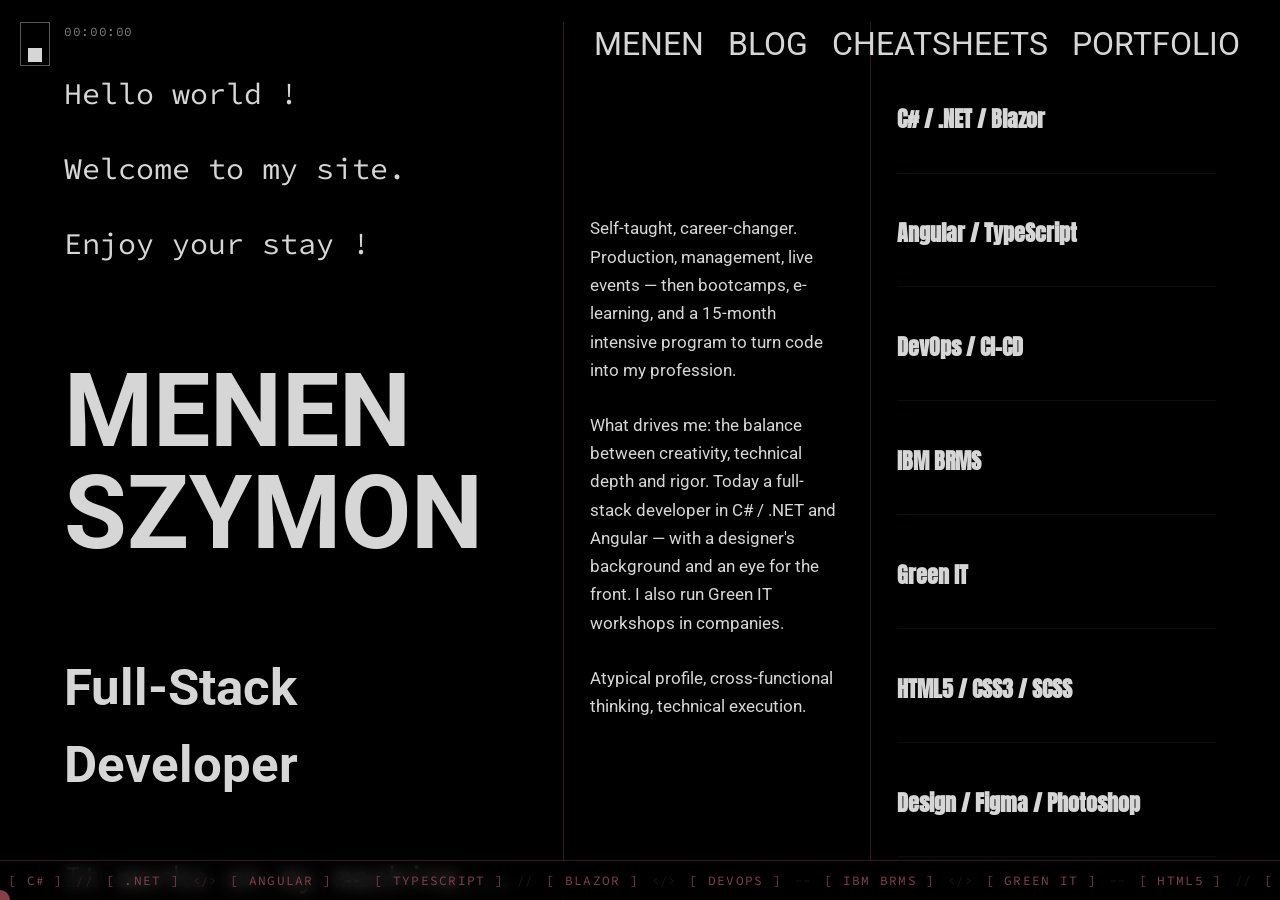
==== index.html @ 8ddd1318 "Suppression OpenShift, blog auto-planifié en JS (sans backend), carte portfolio Frontend + descripti" ====
<!DOCTYPE html>
<html lang="en">

<head>
  <meta charset="UTF-8">
  <meta http-equiv="X-UA-Compatible" content="IE=edge">
  <meta name="viewport" content="width=device-width, initial-scale=1.0">
  <meta name="description" content="Full-stack developer portfolio — MENEN SZYMON">

  <!-- Fonts -->
  <style>
    @import url('https://fonts.googleapis.com/css2?family=Abril+Fatface&family=Anton&family=Antonio&family=Barlow+Semi+Condensed:wght@100&family=Barlow:wght@100&family=Bebas+Neue&family=Fragment+Mono&family=Lobster&family=Orbitron&family=Oswald:wght@200&family=Playfair+Display&family=Roboto+Mono:wght@100&family=Roboto:wght@100;500&family=Silkscreen&family=Sofia+Sans:wght@100&family=Source+Code+Pro&display=swap');
  </style>

  <!-- Styles -->
  <link rel="stylesheet" href="./assets/reset.css">
  <link rel="stylesheet" href="./assets/style_base.css">
  <link rel="stylesheet" href="./assets/responsive_mobile.css">


  <title>MENEN SZYMON | Full-Stack Developer</title>
</head>


<body id="dark" class="no-js">
  <div class="container">

    <!-- HEADER -->
    <header class="content0" role="banner">

      <!-- Dark/Light mode toggle -->
      <div class="header-left">
        <label class="toggle-switch" aria-label="Toggle theme">
          <input type="checkbox" checked onchange="changeTheme();" id="input">
          <span class="toggle-box">
            <span class="toggle-knob"></span>
          </span>
        </label>
      </div>
      <!-- Navigation -->
      <button class="hamburger" aria-label="Menu" aria-expanded="false" onclick="this.classList.toggle('open'); document.getElementById('nav').classList.toggle('nav-open'); this.setAttribute('aria-expanded', this.classList.contains('open'));">
        <span></span><span></span><span></span>
      </button>
      <nav id="nav" role="navigation">
        <ul>
          <li class="nav1"><a href="#article0" onclick="closeNav()">MENEN</a></li>
          <li class="nav3"><a href="#article2" onclick="closeNav()">BLOG</a></li>
          <li class="nav4"><a href="#cheatsheets" onclick="closeNav()">CHEATSHEETS</a></li>
          <li class="nav2"><a href="#article3" onclick="closeNav()">PORTFOLIO</a></li>
        </ul>
      </nav>


    </header>

    <!-- SECTION PRINCIPALE : Intro + Profil + Compétences -->
    <section id="article0">
      <div class="main-layout">

        <!-- Column 1 : Intro -->
        <div class="col-intro">
          <div class="time1"><output>00:00:00</output></div>
          <p class="hello">Hello world !</p>
          <p class="hello0">Welcome to my site.</p>
          <p class="hello3">Enjoy your stay !</p>
          <h1 class="nom">MENEN SZYMON</h1>
          <h3 class="fonction">Full-Stack Developer</h3>
          <p class="hello">It works on my machine...</p>
        </div>

        <!-- Column 2 : Profile -->
        <div class="col-profil">
          <hr class="profil-hr">
          <p>
            Self-taught, career-changer. Production, management, live events — then bootcamps, e-learning, and a 15-month intensive program to turn code into my profession.
          </p>
          <p>
            What drives me: the balance between creativity, technical depth and rigor. Today a full-stack developer in C# / .NET and Angular — with a designer's background and an eye for the front. I also run Green IT workshops in companies.
          </p>
          <p>
            Atypical profile, cross-functional thinking, technical execution.
          </p>
        </div>

        <!-- Column 3 : Skills -->
        <div class="col-skills" id="parcours">
          <hr class="profil-hr">
          <ul class="parcours">
            <li class="csharp">
              <h4>C# / .NET / Blazor</h4>
              <p>Full-stack dev at work: APIs, web applications, Blazor interfaces.</p>
            </li>
            <li class="angular">
              <h4>Angular / TypeScript</h4>
              <p>Modern, reactive frontends — components, state, clean structure.</p>
            </li>
            <li class="devops">
              <h4>DevOps / CI-CD</h4>
              <p>6-month mission on manual testing, CI/CD pipelines and containerization. Hands-on, technical, fun.</p>
            </li>
            <li class="ibm-brms">
              <h4>IBM BRMS</h4>
              <p>Business rules automation in complex enterprise environments.</p>
            </li>
            <li class="greenit">
              <h4>Green IT</h4>
              <p>Running digital-sobriety workshops in companies.</p>
            </li>
            <li class="html">
              <h4>HTML5 / CSS3 / SCSS</h4>
              <p>Web integration, responsive design, pixel-perfect attention.</p>
            </li>
            <li class="design">
              <h4>Design / Figma / Photoshop</h4>
              <p>Graphic design background: UI/UX mockups, retouching, visual identity.</p>
            </li>
          </ul>
        </div>

      </div>
    </section>

    <!-- SECTION BLOG : 10/2 things about... (contenu chargé par blog.js) -->
    <section id="article2" class="blog-section">
      <div class="blog-layout">

        <!-- Colonne calendrier (structure statique, mois remplis par blog.js) -->
        <aside class="blog-calendar" aria-label="Calendrier des articles">
          <h2 class="blog-title">
            <span class="blog-title__line">10/2 THINGS</span>
            <span class="blog-title__line blog-title__line--accent">ABOUT…</span>
          </h2>
          <p class="blog-subtitle">// one post per month</p>
          <p class="blog-disclaimer">// not a course. just what I see from here.</p>

          <div class="blog-year-nav" id="blog-year-nav"></div>
          <ul class="blog-months" id="blog-months" role="list"></ul>

          <p class="blog-legend">
            <span class="blog-legend__dot blog-legend__dot--current"></span> current month
            <br>
            <span class="blog-legend__dot blog-legend__dot--published"></span> published post
          </p>

          <ul class="blog-postslist" id="blog-postslist" role="list"></ul>
        </aside>

        <!-- Colonne articles (remplie par blog.js, inclut le hint "next post" en bas) -->
        <div class="blog-articles" id="blog-articles"></div>

      </div>
    </section>

    <!-- SECTION PORTFOLIO -->
    <section id="article3">
      <div class="portfolio-layout">

        <!-- Design System -->
        <div class="portfolio-card" data-status="construction">
          <div class="portfolio-icon icon-design-system">
            <svg viewBox="0 0 40 40" fill="none" stroke="currentColor" stroke-width="1.5">
              <rect x="4" y="4" width="14" height="14" rx="2"/>
              <rect x="22" y="4" width="14" height="8" rx="2"/>
              <rect x="22" y="16" width="14" height="2" rx="1"/>
              <circle cx="11" cy="30" r="7"/>
              <rect x="22" y="22" width="14" height="14" rx="7"/>
            </svg>
          </div>
          <h4 class="portfolio-title">Design System</h4>
          <p class="portfolio-desc">Buttons, components, SVG, tokens — a reusable UI library.</p>
          <span class="portfolio-wip">// in progress</span>
        </div>

        <!-- Frontend -->
        <div class="portfolio-card" data-status="active">
          <div class="portfolio-icon icon-frontend">
            <svg viewBox="0 0 40 40" fill="none" stroke="currentColor" stroke-width="1.5">
              <rect x="2" y="6" width="36" height="24" rx="2"/>
              <line x1="2" y1="12" x2="38" y2="12"/>
              <circle cx="6" cy="9" r="1.5"/>
              <circle cx="11" cy="9" r="1.5"/>
              <circle cx="16" cy="9" r="1.5"/>
              <polyline points="12,20 8,24 12,28"/>
              <polyline points="28,20 32,24 28,28"/>
              <line x1="18" y1="18" x2="22" y2="30"/>
              <line x1="10" y1="34" x2="30" y2="34"/>
            </svg>
          </div>
          <h4 class="portfolio-title">Frontend</h4>
          <p class="portfolio-desc">Landing pages, integrations, and a date-scheduled blog — HTML, CSS, vanilla JS.</p>
          <div class="portfolio-projects">
            <a href="#article2" class="portfolio-link">
              <span class="portfolio-link-name">10/2 things — scheduled blog</span>
              <span class="portfolio-link-tech">vanilla JS // live demo</span>
            </a>
            <p class="portfolio-note">// triggered by today's date on each load: past posts are unlocked, upcoming ones stay locked until their day — pure vanilla JS, no backend.</p>
          </div>
        </div>

        <!-- Projets Full-Stack -->
        <div class="portfolio-card" data-status="construction">
          <div class="portfolio-icon icon-fullstack">
            <svg viewBox="0 0 40 40" fill="none" stroke="currentColor" stroke-width="1.5">
              <rect x="8" y="2" width="24" height="16" rx="2"/>
              <line x1="14" y1="7" x2="26" y2="7"/>
              <line x1="14" y1="11" x2="22" y2="11"/>
              <line x1="14" y1="15" x2="18" y2="15"/>
              <path d="M20 18 L20 24"/>
              <ellipse cx="20" cy="30" rx="14" ry="6"/>
              <ellipse cx="20" cy="30" rx="14" ry="6" stroke-dasharray="3 3"/>
              <path d="M6 30 L6 34 C6 37 12 40 20 40 C28 40 34 37 34 34 L34 30"/>
            </svg>
          </div>
          <h4 class="portfolio-title">Full-Stack</h4>
          <p class="portfolio-desc">C# / .NET and Angular apps — APIs, databases, deployment.</p>
          <span class="portfolio-wip">// in progress</span>
        </div>

      </div>
    </section>

    <!-- SECTION 4 : CV et Contact -->
    <section id="article4">

      <!-- FOOTER -->
      <footer>
        <div class="marquee" aria-label="Bandeau d'informations">
          <div class="marquee__track" id="marqueeTrack" role="list">
            <span class="marquee__item" role="listitem">[ C# ]</span>
            <span class="marquee__item marquee__sep" aria-hidden="true">//</span>
            <span class="marquee__item" role="listitem">[ .NET ]</span>
            <span class="marquee__item marquee__sep" aria-hidden="true">&lt;/&gt;</span>
            <span class="marquee__item" role="listitem">[ ANGULAR ]</span>
            <span class="marquee__item marquee__sep" aria-hidden="true">--</span>
            <span class="marquee__item" role="listitem">[ TYPESCRIPT ]</span>
            <span class="marquee__item marquee__sep" aria-hidden="true">//</span>
            <span class="marquee__item" role="listitem">[ BLAZOR ]</span>
            <span class="marquee__item marquee__sep" aria-hidden="true">&lt;/&gt;</span>
            <span class="marquee__item" role="listitem">[ DEVOPS ]</span>
            <span class="marquee__item marquee__sep" aria-hidden="true">--</span>
            <span class="marquee__item" role="listitem">[ IBM BRMS ]</span>
            <span class="marquee__item marquee__sep" aria-hidden="true">&lt;/&gt;</span>
            <span class="marquee__item" role="listitem">[ GREEN IT ]</span>
            <span class="marquee__item marquee__sep" aria-hidden="true">--</span>
            <span class="marquee__item" role="listitem">[ HTML5 ]</span>
            <span class="marquee__item marquee__sep" aria-hidden="true">//</span>
            <span class="marquee__item" role="listitem">[ CSS3 ]</span>
            <span class="marquee__item marquee__sep" aria-hidden="true">&lt;/&gt;</span>
            <span class="marquee__item" role="listitem">[ FIGMA ]</span>
            <span class="marquee__item marquee__sep" aria-hidden="true">--</span>
            <span class="marquee__item" role="listitem">[ PHOTOSHOP ]</span>
            <span class="marquee__item marquee__sep" aria-hidden="true">//</span>
          </div>
        </div>
      </footer>
    </section>
  </div>

  <!-- Scripts -->
  <script src="https://moment.github.io/luxon/global/luxon.min.js"></script>
  <script src="./time.js"></script>
  <script src="./toogle.js"></script>
  <script src="./blog/posts.js"></script>
  <script src="./blog/blog.js"></script>


  <script>
    // Duplication du contenu pour la boucle continue du bandeau
    (function () {
      const track = document.getElementById('marqueeTrack');
      if (!track) return;

      if (track.dataset.duplicated !== 'true') {
        const items = Array.from(track.children).map(node => node.cloneNode(true));
        items.forEach(i => i.setAttribute('aria-hidden', 'true'));
        items.forEach(i => track.appendChild(i));
        track.dataset.duplicated = 'true';
      }
    })();
    document.querySelectorAll('.col-skills li').forEach(el => {
      el.addEventListener('click', () => el.classList.toggle('open'));
    });
  </script> 
  <script>
    document.body.classList.remove('no-js');
    function closeNav() {
      document.getElementById('nav').classList.remove('nav-open');
      document.querySelector('.hamburger').classList.remove('open');
    }

    // Custom cursor
    (function() {
      const cursor = document.createElement('div');
      cursor.classList.add('custom-cursor');
      document.body.appendChild(cursor);

      document.addEventListener('mousemove', function(e) {
        cursor.style.left = e.clientX + 'px';
        cursor.style.top = e.clientY + 'px';
      });

      document.querySelectorAll('a, button, label, .switch, .profil_link a').forEach(function(el) {
        el.addEventListener('mouseenter', function() { cursor.classList.add('hover'); });
        el.addEventListener('mouseleave', function() { cursor.classList.remove('hover'); });
      });
    })();
  </script>
</body>

</html>
---- assets/style_base.css ----
@charset "UTF-8";
@import url("https://fonts.googleapis.com/css2?family=Anton&family=Archivo+Narrow&family=Damion&family=Fjalla+One&family=Life+Savers&family=Montserrat:wght@200;400&family=Nanum+Gothic+Coding&family=Open+Sans:wght@300&family=Playfair+Display&family=Righteous&family=Roboto+Condensed:wght@300&family=Roboto:wght@500&family=Satisfy&family=Silkscreen&display=swap");
@import url("https://fonts.googleapis.com/css?family=Inconsolata|Merriweather");

/* ===== BASE ===== */
html {
  scroll-behavior: smooth;
}

body {
  font-family: "Roboto", sans-serif;
  margin: 0;
  background-color: #D6D6D6;
  overflow-x: hidden;
  cursor: none;
}

/* Custom cursor */
.custom-cursor {
  position: fixed;
  width: 20px;
  height: 20px;
  background-color: #873F49;
  border-radius: 50%;
  pointer-events: none;
  z-index: 9999;
  transform: translate(-50%, -50%);
  transition: transform 0.15s ease, width 0.2s ease, height 0.2s ease;
  mix-blend-mode: difference;
}

.custom-cursor.hover {
  width: 40px;
  height: 40px;
}

/* ===== TOGGLE SWITCH ===== */
.toggle-switch {
  cursor: none;
  display: block;
}

.toggle-switch input {
  display: none;
}

.toggle-box {
  display: flex;
  flex-direction: column;
  align-items: center;
  justify-content: flex-start;
  width: 22px;
  height: 36px;
  border: 1px solid rgba(135, 63, 73, 0.6);
  padding: 3px;
  transition: all 0.3s ease;
  cursor: none;
}

.toggle-knob {
  display: block;
  width: 14px;
  height: 14px;
  background: #873F49;
  transition: transform 0.3s ease;
  transform: translateY(0);
}

/* Dark mode = checked = knob en bas */
.toggle-switch input:checked ~ .toggle-box {
  justify-content: flex-end;
}

/* ===== TIME IN INTRO ===== */
.time1 {
  font-family: "Source Code Pro", monospace;
  font-size: 0.8rem;
  letter-spacing: 0.05em;
  opacity: 0.6;
  margin-bottom: 0.5em;
}

/* ===== ANIMATIONS ===== */
@keyframes apparition {
  100% {
    opacity: 1;
    transform: none;
  }
}

.nom {
  opacity: 0;
  transform: translateY(-30px);
  animation: apparition 0.8s 0.2s ease-out forwards;
}

.fonction {
  opacity: 0;
  transform: translateY(-30px);
  animation: apparition 1s 0.5s ease-out forwards;
}

.nav1 {
  opacity: 0;
  transform: translateY(-30px);
  animation: apparition 0.9s 0.3s ease-out forwards;
}

.nav2 {
  opacity: 0;
  transform: translateY(-30px);
  animation: apparition 1s 0.4s ease-out forwards;
}

.nav3 {
  opacity: 0;
  transform: translateY(-30px);
  animation: apparition 1.1s 0.5s ease-out forwards;
}

.inactive {
  display: none;
}

.active {
  display: block;
}

/* ===== HEADER ===== */
.content0 {
  z-index: 1100;
  position: fixed;
  top: 0;
  left: 0;
  width: 100%;
  display: flex;
  align-items: center;
  justify-content: space-between;
  padding: 10px 20px;
  box-sizing: border-box;
  font-family: "Roboto", sans-serif;
}

.header-left {
  display: flex;
  align-items: center;
}

/* ===== HAMBURGER ===== */
.hamburger {
  display: none;
  flex-direction: column;
  justify-content: center;
  gap: 5px;
  background: none;
  border: none;
  cursor: pointer;
  padding: 8px;
  z-index: 1100;
}

.hamburger span {
  display: block;
  width: 28px;
  height: 3px;
  background: currentColor;
  border-radius: 2px;
  transition: transform 0.3s, opacity 0.3s;
}

.hamburger.open span:nth-child(1) {
  transform: translateY(8px) rotate(45deg);
}
.hamburger.open span:nth-child(2) {
  opacity: 0;
}
.hamburger.open span:nth-child(3) {
  transform: translateY(-8px) rotate(-45deg);
}

/* ===== CONTAINER (scroll snap) ===== */
.container {
  display: grid;
  grid-template-columns: 1fr;
  height: 100vh;
  overflow-y: auto;
  scroll-snap-type: y mandatory;
  scroll-behavior: smooth;
  scrollbar-width: none; /* Firefox */
}

.container::-webkit-scrollbar {
  display: none; /* Chrome, Safari */
}

.container > section {
  scroll-snap-align: start;
  height: 100vh;
  box-sizing: border-box;
  overflow: hidden;
  display: flex;
  align-items: center;
  justify-content: center;
  padding: 80px 5% 50px; /* top: header, bottom: footer */
}

.container > * {
  line-height: 1.5;
  padding: 20px;
}

.container .titre {
  padding-left: 10%;
}

.container header output {
  font-size: large;
}

.container header nav ul {
  list-style: none;
  margin: 0;
  padding: 0;
}

.container header nav ul li a {
  color: black;
  text-decoration: none;
  font-size: xx-large;
}

.container header nav ul li a:hover {
  color: #873F49;
}

nav ul li {
  display: inline-block;
  padding: 0 20px 0 0;
}

/* ===== TYPEWRITER ===== */
.hello, .hello0, .hello1, .hello2, .hello3, .hellobis {
  white-space: nowrap;
  overflow: hidden;
  font-family: "Source Code Pro", monospace;
  color: black;
}

@keyframes animated-text {
  from { width: 0; }
  to { width: 100%; }
}

.hello {
  animation: animated-text 2s steps(20, end) 1s 1 normal both, type 600ms steps(30, end) 8;
}
.hello0 {
  animation: animated-text 2s steps(20, end) 3s 1 normal both, type 600ms steps(30, end) 8;
}
.hello1 {
  animation: animated-text 2s steps(20, end) 5s 1 normal both, taper 600ms steps(20, end) 8;
}
.hello2 {
  animation: animated-text 2s steps(20, end) 7s 1 normal both, taper 600ms steps(20, end) 8;
}
.hello3 {
  animation: animated-text 2s steps(20, end) 9s 1 normal both, taper 600ms steps(20, end) 8;
}
.hellobis {
  animation: animated-text 2s steps(20, end) 9s 1 normal both, taper 600ms steps(20, end) 8;
  margin-left: 20%;
}

/* ===== MAIN LAYOUT ===== */
.main-layout {
  display: flex;
  flex-direction: column;
  width: 100%;
}

.col-profil, .col-skills {
  color: inherit;
  font-size: clamp(13px, 1.3vw, 17px);
  line-height: 1.7;
}

.col-profil p, .col-skills p {
  margin-bottom: 0.6em;
}

.profil-hr {
  border: none;
  border-top: 2px solid #873F49;
  margin: 0 0 1.2em 0;
  width: 60px;
}

.col-skills ul {
  list-style: none;
  padding: 0;
}

.col-skills li {
  margin-bottom: 0.4em;
}

.col-skills h4 {
  font-family: "Anton", sans-serif;
  font-size: 1.3em;
}

.col-skills li p {
  display: none;
  color: #873F49;
  font-size: 0.85em;
}

/* ===== SECTION 0 : Intro ===== */
#article0 .hello, #article0 .hello0, #article0 .hello1, #article0 .hello2, #article0 .hello3 {
  font-size: clamp(14px, 3vw, 30px);
}

.nom {
  padding-top: 2%;
  font-size: clamp(48px, 8vw, 120px);
  color: black;
  line-height: 1;
}

.fonction {
  font-size: clamp(20px, 4vw, 60px);
  color: black;
}


/* ===== FOOTER ===== */
footer {
  position: fixed;
  bottom: 0;
  left: 0;
  width: 100%;
  z-index: 1000;
  background: rgba(214, 214, 214, 0.6);
  border-top: 1px solid rgba(135, 63, 73, 0.4);
  padding: 10px 0;
  box-sizing: border-box;
  backdrop-filter: blur(8px);
  -webkit-backdrop-filter: blur(8px);
}

:root {
  --marquee-duration: 30s;
}

.marquee {
  overflow: hidden;
  width: 100%;
}

.marquee__track {
  display: flex;
  gap: 0;
  align-items: center;
  white-space: nowrap;
  will-change: transform;
  animation: marquee var(--marquee-duration) linear infinite;
  font-family: "Source Code Pro", "Fragment Mono", monospace;
}

.marquee__item {
  flex: 0 0 auto;
  padding: 0 0.5rem;
  font-size: 0.8rem;
  color: #873F49;
  letter-spacing: 0.1em;
  text-transform: uppercase;
}

.marquee__sep {
  color: rgba(135, 63, 73, 0.3);
  font-size: 0.75rem;
  padding: 0 0.3rem;
}

@keyframes marquee {
  from { transform: translateX(0); }
  to { transform: translateX(-50%); }
}

.marquee__track:hover,
.marquee__track:focus-within {
  animation-play-state: paused;
}

@media (prefers-reduced-motion: reduce) {
  .marquee__track {
    animation: none;
  }
}

/* #article4 ne snap pas — le footer est fixe en bas */
#article4 {
  scroll-snap-align: none;
  min-height: 0;
  height: 0;
  padding: 0;
  overflow: hidden;
}

/* ===== DARK MODE ===== */
a, button, label, input {
  cursor: none;
}

body#dark {
  background-color: black;
  transition: 0.4s;
}
body#dark .slider__dot {
  background-color: white;
}
body#dark .about2, body#dark .about3 {
  border-left: #873F49 solid 3px;
}
body#dark .toggle-box {
  border-color: rgba(214, 214, 214, 0.4);
}

body#dark .toggle-knob {
  background: #D6D6D6;
}
body#dark #parcours li, body#dark #parcours h4, body#dark .titre_parcours {
  color: #D6D6D6;
}
body#dark .cards1 {
  box-shadow: 0 2px 10px rgba(255, 255, 255, 0.904), 3px 5px 20px rgba(0, 0, 0, 0.2);
  background-color: #F5F5E9;
}
body#dark .html:hover p,
body#dark .css:hover p,
body#dark .illustrator:hover p,
body#dark .javascript:hover p,
body#dark .photoshop:hover p,
body#dark .indesign:hover p,
body#dark .cms:hover p,
body#dark .php:hover p,
body#dark .csharp:hover p,
body#dark .python:hover p {
  color: #873F49;
}
body#dark #article0 .hello, body#dark #article0 .hello0, body#dark #article0 .hello1,
body#dark #article0 .hello2, body#dark #article0 .hello3, body#dark #article0 .nom,
body#dark #article0 .fonction,
body#dark .col-profil,
body#dark .col-profil p,
body#dark .col-skills,
body#dark .col-skills h4,
body#dark .time1,
body#dark .time1 output {
  color: #D6D6D6;
}
body#dark .content0, body#dark a {
  color: #D6D6D6;
}
body#dark .hamburger span {
  background: #D6D6D6;
}
body#dark nav a {
  color: #D6D6D6;
}
body#dark nav li a:hover {
  color: #873F49;
}
body#dark footer {
  background: rgba(0, 0, 0, 0.6);
  border-top: 1px solid rgba(135, 63, 73, 0.4);
}

/* ===== PORTFOLIO ===== */
.portfolio-layout {
  display: grid;
  grid-template-columns: repeat(3, 1fr);
  gap: 0;
  width: 100%;
  height: 100%;
}

.portfolio-card {
  border: 1px solid rgba(135, 63, 73, 0.25);
  padding: 2rem;
  display: flex;
  flex-direction: column;
  align-items: center;
  justify-content: center;
  text-align: center;
  position: relative;
  overflow: hidden;
  transition: border-color 0.3s ease;
}

.portfolio-card:hover {
  border-color: #873F49;
}

/* Icon */
.portfolio-icon {
  width: 60px;
  height: 60px;
  margin-bottom: 1.5rem;
  color: #873F49;
}

.portfolio-icon svg {
  width: 100%;
  height: 100%;
}

/* Animated icons */
.icon-design-system svg {
  animation: pulse-rotate 4s ease-in-out infinite;
}

.icon-frontend svg {
  animation: float 3s ease-in-out infinite;
}

.icon-fullstack svg {
  animation: pulse-scale 3.5s ease-in-out infinite;
}

@keyframes pulse-rotate {
  0%, 100% { transform: rotate(0deg) scale(1); }
  50% { transform: rotate(3deg) scale(1.05); }
}

@keyframes float {
  0%, 100% { transform: translateY(0); }
  50% { transform: translateY(-6px); }
}

@keyframes pulse-scale {
  0%, 100% { transform: scale(1); opacity: 1; }
  50% { transform: scale(1.08); opacity: 0.9; }
}

/* Title */
.portfolio-title {
  font-family: "Anton", sans-serif;
  font-size: 1.4em;
  letter-spacing: 0.05em;
  margin-bottom: 0.5rem;
}

/* Description */
.portfolio-desc {
  font-size: 0.85rem;
  line-height: 1.5;
  opacity: 0.7;
  max-width: 250px;
}

/* WIP overlay on hover */
.portfolio-wip {
  position: absolute;
  inset: 0;
  display: flex;
  align-items: center;
  justify-content: center;
  font-family: "Source Code Pro", monospace;
  font-size: 0.9rem;
  letter-spacing: 0.1em;
  color: #873F49;
  background: rgba(0, 0, 0, 0.85);
  opacity: 0;
  transition: opacity 0.3s ease;
}

.portfolio-card:hover .portfolio-wip {
  opacity: 1;
}

/* Portfolio project links */
.portfolio-projects {
  margin-top: 1rem;
  width: 100%;
}

.portfolio-link {
  display: flex;
  justify-content: space-between;
  align-items: center;
  padding: 8px 12px;
  border: 1px solid rgba(135, 63, 73, 0.25);
  text-decoration: none;
  color: inherit;
  font-family: "Source Code Pro", monospace;
  font-size: 0.8rem;
  transition: border-color 0.3s ease, padding-left 0.2s ease;
}

.portfolio-link:hover {
  border-color: #873F49;
  padding-left: 18px;
}

.portfolio-link-name {
  color: inherit;
}

.portfolio-link-tech {
  color: #873F49;
  font-size: 0.7rem;
  opacity: 0.7;
}

.portfolio-note {
  margin-top: 8px;
  font-family: "Source Code Pro", monospace;
  font-size: 0.7rem;
  line-height: 1.4;
  opacity: 0.55;
}

/* Card with projects: no WIP overlay */
.portfolio-card[data-status="active"]:hover .portfolio-wip {
  opacity: 0;
}

/* Light mode WIP */
body:not(#dark) .portfolio-wip {
  background: rgba(214, 214, 214, 0.9);
}

/* Dark mode portfolio */
body#dark .portfolio-title,
body#dark .portfolio-desc,
body#dark .portfolio-note {
  color: #D6D6D6;
}

body#dark .portfolio-card {
  border-color: rgba(135, 63, 73, 0.25);
}

body#dark .portfolio-card:hover {
  border-color: #873F49;
}

body#dark .portfolio-link {
  color: #D6D6D6;
}

/* ===== NO-JS ===== */
body.no-js .time1 {
  display: none;
}

/* ===== DESKTOP (>= 768px) ===== */
@media only screen and (min-width: 768px) {

  /* Desktop scroll — no snap, smooth scroll between sections */
  .container {
    scroll-snap-type: none;
    overflow-y: auto;
  }

  .container > section {
    scroll-snap-align: none;
  }

  /* Section principale : 3 colonnes wireframe */
  .main-layout {
    display: grid;
    grid-template-columns: 1.3fr 0.8fr 0.9fr;
    grid-template-rows: auto 1fr;
    width: 100%;
    gap: 0;
  }

  /* Hello texts span full width */
  .col-intro .hello,
  .col-intro .hello0,
  .col-intro .hello3 {
    margin-bottom: 0.3em;
  }

  .col-intro {
    grid-column: 1;
    grid-row: 1 / 3;
    padding-right: 3vw;
  }

  .col-profil {
    grid-column: 2;
    grid-row: 1 / 3;
    border-left: 1px solid rgba(135, 63, 73, 0.4);
    padding: 0 2vw;
    /* Aligner avec le nom via padding-top */
    display: flex;
    flex-direction: column;
    justify-content: center;
  }

  .col-profil .profil-hr {
    display: none;
  }

  .col-skills {
    grid-column: 3;
    grid-row: 1 / 3;
    border-left: 1px solid rgba(135, 63, 73, 0.4);
    padding-left: 2vw;
    display: flex;
    flex-direction: column;
    justify-content: center;
  }

  .col-skills .profil-hr {
    display: none;
  }

  /* Skill hover reveal on desktop */
  .col-skills li {
    cursor: default;
    padding: 6px 0;
    border-bottom: 1px solid rgba(135, 63, 73, 0.15);
    transition: padding-left 0.2s ease;
  }

  .col-skills li:hover {
    padding-left: 8px;
  }

  .col-skills li p {
    display: none;
  }

  .col-skills li:hover p {
    display: block;
    color: #873F49;
    font-family: "Roboto", sans-serif;
    font-size: 0.8em;
    opacity: 0.8;
  }

  /* Portfolio section */
  #article3 {
    border-top: 1px solid rgba(135, 63, 73, 0.25);
  }

  .portfolio-layout {
    height: 100%;
  }
}

/* ============================================================
   BLOG — 10 things about…
   ============================================================ */

#article2.blog-section {
  border-top: 1px solid rgba(135, 63, 73, 0.25);
  padding: 4rem 2rem;
  min-height: 100vh;
}

.blog-layout {
  display: grid;
  grid-template-columns: 280px 1fr;
  gap: 3rem;
  max-width: 1200px;
  margin: 0 auto;
  align-items: start;
}

/* ---- Calendrier ---------------------------------------- */
.blog-calendar {
  position: sticky;
  top: 2rem;
  align-self: start;
  padding: 1.5rem;
  border: 1px solid rgba(135, 63, 73, 0.25);
  background: rgba(135, 63, 73, 0.03);
}

.blog-title {
  font-family: "Anton", sans-serif;
  font-size: 2.1rem;
  line-height: 0.95;
  letter-spacing: 0.02em;
  margin: 0 0 0.4rem;
}
.blog-title__line { display: block; }
.blog-title__line--accent { color: #873F49; }

.blog-subtitle {
  font-family: "Source Code Pro", monospace;
  font-size: 0.75rem;
  letter-spacing: 0.08em;
  opacity: 0.6;
  margin: 0 0 0.2rem;
}

.blog-disclaimer {
  font-family: "Source Code Pro", monospace;
  font-size: 0.72rem;
  letter-spacing: 0.04em;
  font-style: italic;
  opacity: 0.55;
  margin: 0 0 1.5rem;
  line-height: 1.5;
  border-left: 2px dashed rgba(135, 63, 73, 0.4);
  padding-left: 0.6rem;
}

.blog-year {
  font-family: "Anton", sans-serif;
  font-size: 1.2rem;
  letter-spacing: 0.1em;
  margin: 0 0 0.6rem;
  padding-bottom: 0.4rem;
  border-bottom: 1px dashed rgba(135, 63, 73, 0.3);
}

.blog-year-nav {
  display: flex;
  align-items: baseline;
  justify-content: center;
  gap: 0.8rem;
  margin: 0 0 0.6rem;
  padding-bottom: 0.4rem;
  border-bottom: 1px dashed rgba(135, 63, 73, 0.3);
}

.blog-year-nav__label {
  font-family: "Anton", sans-serif;
  font-size: 1.2rem;
  letter-spacing: 0.1em;
  line-height: 1;
}

.blog-year-nav__btn {
  background: none;
  border: none;
  cursor: pointer;
  color: #873F49;
  font-family: "Source Code Pro", monospace;
  font-size: 0.85rem;
  padding: 0;
  line-height: 1;
  transition: opacity 0.15s, transform 0.12s;
}
.blog-year-nav__btn:not(:disabled):hover {
  transform: scale(1.15);
}
.blog-year-nav__btn:disabled {
  opacity: 0.2;
  cursor: default;
}
#dark .blog-year-nav__btn { color: #d6a8af; }

.blog-months {
  list-style: none;
  padding: 0;
  margin: 0 0 1.5rem;
  display: grid;
  grid-template-columns: repeat(3, 1fr);
  gap: 0.4rem;
}

.blog-month {
  display: block;
  text-align: center;
  padding: 0.6rem 0.3rem;
  font-family: "Source Code Pro", monospace;
  font-size: 0.78rem;
  letter-spacing: 0.08em;
  text-decoration: none;
  border: 1px solid rgba(135, 63, 73, 0.4);
  color: #873F49;
  background: transparent;
  transition: background 0.2s ease, color 0.2s ease, transform 0.12s ease;
}
.blog-month:hover {
  background: #873F49;
  color: #fff;
  transform: translateY(-2px);
}
.blog-month.is-current {
  background: #873F49;
  color: #fff;
  border-color: #873F49;
}
.blog-month.is-empty {
  opacity: 0.25;
  pointer-events: none;
  border-style: dashed;
}

.blog-legend {
  font-family: "Source Code Pro", monospace;
  font-size: 0.7rem;
  line-height: 1.7;
  opacity: 0.7;
  margin: 0;
}
.blog-legend__dot {
  display: inline-block;
  width: 10px; height: 10px;
  margin-right: 0.4em;
  vertical-align: middle;
  border: 1px solid rgba(135, 63, 73, 0.5);
}
.blog-legend__dot--current   { background: #873F49; border-color: #873F49; }
.blog-legend__dot--published { background: transparent; }

/* ---- Articles ------------------------------------------ */
.blog-articles {
  display: grid;
  gap: 3rem;
}

.blog-post {
  padding: 1.5rem 0;
  border-bottom: 1px solid rgba(135, 63, 73, 0.18);
  scroll-margin-top: 80px; /* offset si nav fixe */
}
.blog-post:last-child { border-bottom: none; }

.blog-post__head {
  display: flex;
  align-items: baseline;
  gap: 0.8rem;
  margin-bottom: 0.8rem;
}
.blog-post__date {
  font-family: "Source Code Pro", monospace;
  font-size: 0.78rem;
  letter-spacing: 0.12em;
  color: #873F49;
  font-weight: 500;
}
.blog-post__tag {
  font-family: "Source Code Pro", monospace;
  font-size: 0.72rem;
  opacity: 0.55;
  font-style: italic;
}

.blog-post__title {
  font-family: "Anton", sans-serif;
  font-size: 1.9rem;
  line-height: 1.1;
  letter-spacing: 0.01em;
  margin: 0 0 1rem;
}

/* strike intentionnel sur un mot du titre (ironique) */
.blog-post__title .strike {
  text-decoration: none;
  position: relative;
  opacity: 0.85;
}
.blog-post__title .strike::after {
  content: "";
  position: absolute;
  left: -2px;
  right: -2px;
  top: 52%;
  height: 3px;
  background: #873F49;
  transform: rotate(-2deg);
  border-radius: 2px;
}
#dark .blog-post__title .strike::after { background: #d6a8af; }

.blog-post__intro {
  font-family: "Roboto", sans-serif;
  font-size: 0.95rem;
  line-height: 1.65;
  opacity: 0.8;
  margin: 0 0 1.4rem;
  max-width: 60ch;
}

.blog-postslist {
  list-style: none;
  padding: 1rem 0 0;
  margin: 1.2rem 0 0;
  border-top: 1px dashed rgba(135, 63, 73, 0.3);
}
.blog-postslist__link {
  display: flex;
  align-items: baseline;
  gap: 0.6rem;
  padding: 0.45rem 0;
  font-family: "Source Code Pro", monospace;
  font-size: 0.78rem;
  text-decoration: none;
  color: var(--ink, #1a1a1a);
  transition: color 0.15s ease, transform 0.1s ease;
}
.blog-postslist__link:hover {
  color: #873F49;
  transform: translateX(2px);
}
.blog-postslist__link.is-active {
  background: rgba(135, 63, 73, 0.08);
  padding-left: 0.5rem;
  margin-left: -0.5rem;
}
.blog-postslist__link.is-active .blog-postslist__month {
  background: #873F49;
  color: var(--paper, #fff);
  padding: 0.1em 0.4em;
}
.blog-postslist__month {
  font-weight: 700;
  color: #873F49;
  letter-spacing: 0.08em;
  min-width: 2.5rem;
}
.blog-postslist__tag {
  opacity: 0.7;
  font-style: italic;
}
#dark .blog-postslist__month { color: #d6a8af; }
#dark .blog-postslist__link:hover { color: #d6a8af; }

.blog-error {
  font-family: "Source Code Pro", monospace;
  font-size: 0.9rem;
  color: #873F49;
  padding: 1rem;
  border: 1px dashed #873F49;
  background: rgba(135, 63, 73, 0.05);
}

.blog-next {
  font-family: "Source Code Pro", monospace;
  font-size: 0.78rem;
  letter-spacing: 0.08em;
  opacity: 0.5;
  margin: 2rem 0 0;
  text-align: right;
}

.blog-post__outro {
  font-family: "Roboto", sans-serif;
  font-size: 0.92rem;
  line-height: 1.65;
  font-style: italic;
  opacity: 0.7;
  margin: 1.5rem 0 0;
  padding-top: 1.2rem;
  border-top: 1px dashed rgba(135, 63, 73, 0.25);
  max-width: 60ch;
}

.blog-post__list {
  list-style: none;
  counter-reset: things;
  padding: 0;
  margin: 0;
  display: grid;
  gap: 0.7rem;
}
.blog-post__list li {
  counter-increment: things;
  position: relative;
  padding-left: 2.6rem;
  font-size: 0.92rem;
  line-height: 1.6;
  max-width: 70ch;
}
.blog-post__list li::before {
  content: counter(things, decimal-leading-zero);
  position: absolute;
  left: 0;
  top: 0.1rem;
  font-family: "Anton", sans-serif;
  font-size: 1.05rem;
  color: #873F49;
  letter-spacing: 0.05em;
}
.blog-post__list strong {
  font-family: "Roboto", sans-serif;
  font-weight: 500;
  color: inherit;
}

/* ---- Dark / Light ajustements --------------------------- */
#dark .blog-calendar {
  background: rgba(255, 255, 255, 0.03);
}
#dark .blog-month {
  color: #d6a8af;
  border-color: rgba(214, 168, 175, 0.4);
}
#dark .blog-month:hover,
#dark .blog-month.is-current {
  background: #d6a8af;
  color: #1a1a1a;
  border-color: #d6a8af;
}
/* ---- Dark mode: couleurs de texte pour la lisibilité ---- */
#dark .blog-section { color: #D6D6D6; }
#dark .blog-title { color: #D6D6D6; }
#dark .blog-subtitle,
#dark .blog-disclaimer,
#dark .blog-legend,
#dark .blog-next { color: #D6D6D6; opacity: 0.7; }
#dark .blog-year,
#dark .blog-year-nav__label { color: #D6D6D6; }
#dark .blog-post__title { color: #D6D6D6; }
#dark .blog-post__intro,
#dark .blog-post__list li,
#dark .blog-post__outro { color: #D6D6D6; }
#dark .blog-post__list strong { color: #fff; }
#dark .blog-postslist__link { color: #D6D6D6; }
#dark .blog-postslist__tag { color: #D6D6D6; opacity: 0.7; }
#dark .blog-postslist { border-top-color: rgba(214, 168, 175, 0.3); }
#dark .blog-post { border-bottom-color: rgba(214, 168, 175, 0.18); }
#dark .blog-post__outro { border-top-color: rgba(214, 168, 175, 0.25); }

#dark .blog-post__date,
#dark .blog-title__line--accent,
#dark .blog-post__list li::before {
  color: #d6a8af;
}

/* ---- Responsive ---------------------------------------- */
@media (max-width: 820px) {
  #article2.blog-section { padding: 2.5rem 1.2rem; }
  .blog-layout {
    grid-template-columns: 1fr;
    gap: 2rem;
  }
  .blog-calendar {
    position: static;
    padding: 1.2rem;
  }
  .blog-title { font-size: 1.7rem; }
  .blog-post__title { font-size: 1.5rem; }
  .blog-months { grid-template-columns: repeat(6, 1fr); }
}
@media (max-width: 480px) {
  .blog-months { grid-template-columns: repeat(4, 1fr); }
  .blog-post__list li { padding-left: 2.2rem; font-size: 0.88rem; }
}
---- assets/responsive_mobile.css ----
@charset "UTF-8";

/* ===== MOBILE (< 768px) ===== */
@media (max-width: 767px) {

  /* --- Layout --- */
  .container {
    display: flex;
    flex-direction: column;
    height: 100vh;
    overflow-y: auto;
    scroll-snap-type: y mandatory;
    scrollbar-width: none;
  }

  .container::-webkit-scrollbar {
    display: none;
  }

  .container > section {
    flex-shrink: 0;
    height: 100vh;
    scroll-snap-align: start;
    display: flex;
    align-items: center;
    justify-content: center;
    overflow: hidden;
    padding: 70px 4% 50px;
    box-sizing: border-box;
  }

  /* --- Hide custom cursor on touch --- */
  .custom-cursor {
    display: none;
  }
  body, a, button, label, input {
    cursor: auto;
  }

  /* --- Header --- */
  .content0 {
    padding: 8px 15px;
  }

  .container header output {
    font-size: small;
  }

  /* --- Toggle on mobile --- */
  .toggle-switch {
    cursor: auto;
  }
  .toggle-box {
    width: 18px;
    height: 30px;
  }
  .toggle-knob {
    width: 12px;
    height: 12px;
  }

  /* --- Hamburger visible on mobile --- */
  .hamburger {
    display: flex;
  }

  /* --- Nav mobile overlay --- */
  #nav {
    position: fixed;
    top: 0;
    left: 0;
    width: 100%;
    height: 100vh;
    background: rgba(0, 0, 0, 0.95);
    display: flex;
    align-items: center;
    justify-content: center;
    transform: translateX(-100%);
    transition: transform 0.3s ease-in-out;
    z-index: 1050;
  }

  #nav.nav-open {
    transform: translateX(0);
  }

  #nav ul {
    display: flex;
    flex-direction: column;
    gap: 30px;
    text-align: center;
  }

  #nav ul li {
    display: block;
    padding: 0;
  }

  #nav ul li a {
    color: #D6D6D6 !important;
    font-size: 28px;
    text-decoration: none;
  }

  /* --- Section principale : empilé --- */
  #article0 {
    align-items: flex-start;
    justify-content: flex-start;
    padding-top: 10vh;
    overflow-y: auto;
    scrollbar-width: none;
  }

  #article0::-webkit-scrollbar {
    display: none;
  }

  .main-layout {
    flex-direction: column;
  }

  .col-profil {
    margin-top: 15px;
    font-size: 13px;
  }

  .col-skills {
    margin-top: 15px;
    font-size: 13px;
  }

  /* Tap to reveal on mobile */
  .col-skills li {
    cursor: pointer;
    padding: 8px 0;
    border-bottom: 1px solid rgba(135, 63, 73, 0.2);
  }

  .col-skills li p {
    max-height: 0;
    overflow: hidden;
    color: #873F49;
    transition: max-height 0.4s ease;
  }

  .col-skills li.open p {
    max-height: 200px;
    display: block;
  }

  /* --- Portfolio mobile --- */
  .portfolio-layout {
    grid-template-columns: 1fr;
    grid-template-rows: repeat(3, 1fr);
    height: 100%;
    width: 100%;
  }

  .portfolio-card {
    padding: 1.5rem;
  }

  .portfolio-icon {
    width: 45px;
    height: 45px;
    margin-bottom: 1rem;
  }

  .portfolio-title {
    font-size: 1.2em;
  }

  .portfolio-desc {
    font-size: 0.75rem;
  }

  /* --- Footer section hidden, footer is fixed --- */
  #article4 {
    scroll-snap-align: none;
    min-height: 0;
    height: 0;
    padding: 0;
    overflow: hidden;
  }
}
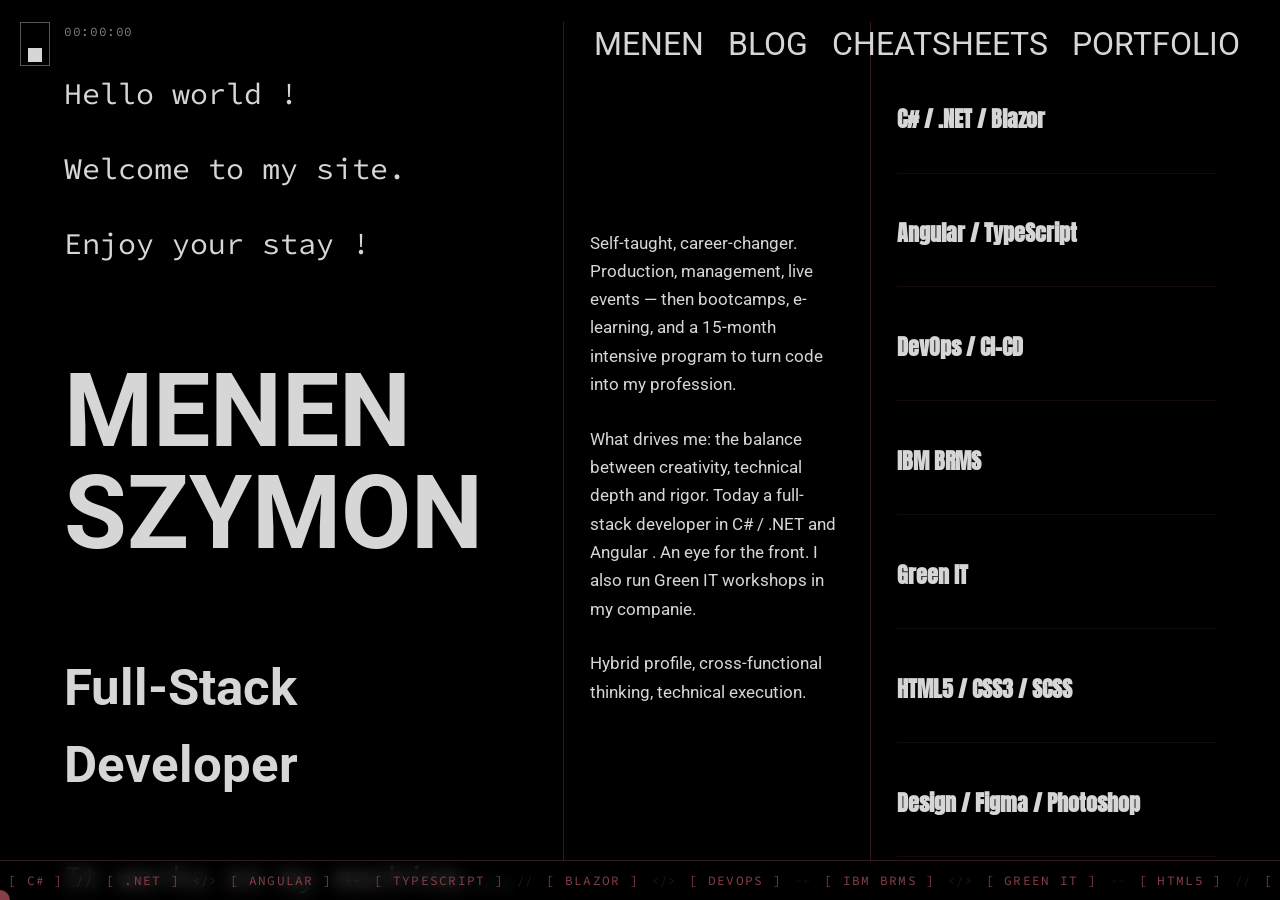
==== commit 75bc3cb9: "Update personal description and terminology in index.html" ====
--- a/index.html
+++ b/index.html
@@ -75,10 +75,10 @@
             Self-taught, career-changer. Production, management, live events — then bootcamps, e-learning, and a 15-month intensive program to turn code into my profession.
           </p>
           <p>
-            What drives me: the balance between creativity, technical depth and rigor. Today a full-stack developer in C# / .NET and Angular — with a designer's background and an eye for the front. I also run Green IT workshops in companies.
+            What drives me: the balance between creativity, technical depth and rigor. Today a full-stack developer in C# / .NET and Angular . An eye for the front. I also run Green IT workshops in my companie.
           </p>
           <p>
-            Atypical profile, cross-functional thinking, technical execution.
+            Hybrid profile, cross-functional thinking, technical execution.
           </p>
         </div>
 
@@ -307,4 +307,4 @@
   </script>
 </body>
 
-</html>+</html>
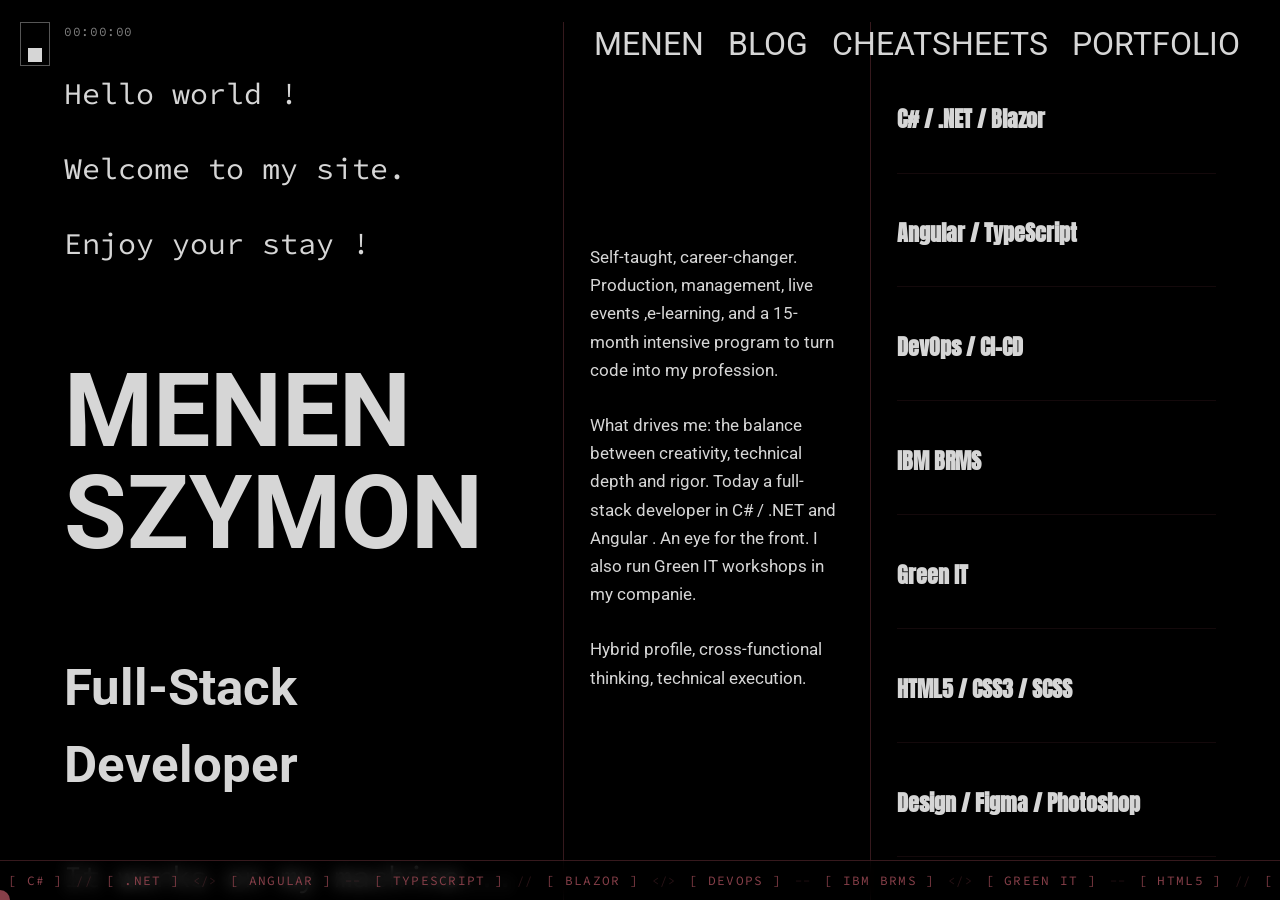
==== commit f708d581: "Fix typo in profile description" ====
--- a/index.html
+++ b/index.html
@@ -72,7 +72,7 @@
         <div class="col-profil">
           <hr class="profil-hr">
           <p>
-            Self-taught, career-changer. Production, management, live events — then bootcamps, e-learning, and a 15-month intensive program to turn code into my profession.
+            Self-taught, career-changer. Production, management, live events ,e-learning, and a 15-month intensive program to turn code into my profession.
           </p>
           <p>
             What drives me: the balance between creativity, technical depth and rigor. Today a full-stack developer in C# / .NET and Angular . An eye for the front. I also run Green IT workshops in my companie.
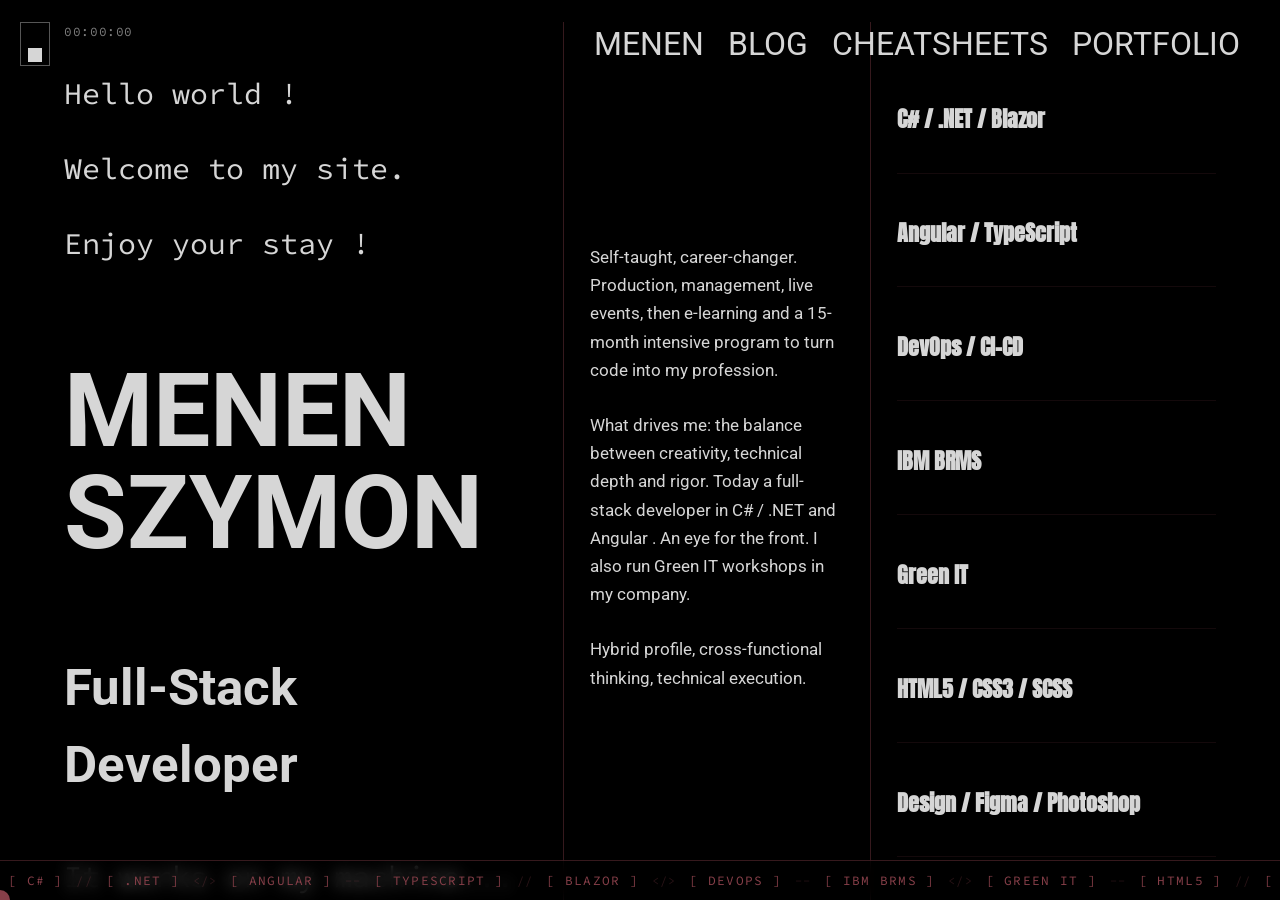
==== commit 4b33c4a9: "Fix typos in profile text" ====
--- a/index.html
+++ b/index.html
@@ -72,10 +72,10 @@
         <div class="col-profil">
           <hr class="profil-hr">
           <p>
-            Self-taught, career-changer. Production, management, live events ,e-learning, and a 15-month intensive program to turn code into my profession.
+            Self-taught, career-changer. Production, management, live events, then e-learning and a 15-month intensive program to turn code into my profession.
           </p>
           <p>
-            What drives me: the balance between creativity, technical depth and rigor. Today a full-stack developer in C# / .NET and Angular . An eye for the front. I also run Green IT workshops in my companie.
+            What drives me: the balance between creativity, technical depth and rigor. Today a full-stack developer in C# / .NET and Angular . An eye for the front. I also run Green IT workshops in my company.
           </p>
           <p>
             Hybrid profile, cross-functional thinking, technical execution.
@@ -215,6 +215,51 @@
           <p class="portfolio-desc">C# / .NET and Angular apps — APIs, databases, deployment.</p>
           <span class="portfolio-wip">// in progress</span>
         </div>
+
+      </div>
+    </section>
+
+    <!-- SECTION CHEATSHEETS -->
+    <section id="cheatsheets" class="cheatsheets-section">
+      <div class="cheatsheets-head">
+        <h2 class="cheatsheets-title">
+          <span class="cheatsheets-title__line">CHEAT</span>
+          <span class="cheatsheets-title__line cheatsheets-title__line--accent">SHEETS</span>
+        </h2>
+        <p class="cheatsheets-subtitle">// quick references I actually use</p>
+      </div>
+
+      <div class="cheatsheets-grid">
+
+        <!-- Carte : JavaScript (vanilla — issu du blog) -->
+        <article class="cheatsheet-card">
+          <header class="cheatsheet-card__head">
+            <h3 class="cheatsheet-card__title">JavaScript</h3>
+            <span class="cheatsheet-card__tag">// vanilla — from the blog</span>
+          </header>
+          <div class="cheatsheet-card__body">
+            <p class="cheat-note">A Promise = a "ticket" for a result that isn't ready yet.</p>
+            <pre class="cheat-code">pending  →  fulfilled (value)
+         →  rejected  (error)</pre>
+
+            <p class="cheat-label">// read it — old way</p>
+            <pre class="cheat-code">fetch(url)
+  .then(r => r.text())
+  .catch(err => ...)</pre>
+
+            <p class="cheat-label">// read it — modern</p>
+            <pre class="cheat-code">async function f() {
+  try {
+    const r = await fetch(url);
+    const t = await r.text();
+  } catch (err) { ... }
+}</pre>
+
+            <p class="cheat-label">// run in parallel</p>
+            <pre class="cheat-code">await Promise.all([p1, p2, p3])
+// waits for ALL ≈ slowest one</pre>
+          </div>
+        </article>
 
       </div>
     </section>
--- a/assets/style_base.css
+++ b/assets/style_base.css
@@ -649,6 +649,129 @@
 body#dark .portfolio-link {
   color: #D6D6D6;
 }
+
+/* ===== CHEATSHEETS ===== */
+#cheatsheets.cheatsheets-section {
+  border-top: 1px solid rgba(135, 63, 73, 0.25);
+  padding: 4rem 2rem;
+  min-height: 100vh;
+}
+
+.cheatsheets-head {
+  max-width: 1200px;
+  margin: 0 auto 2.5rem;
+}
+
+.cheatsheets-title {
+  font-family: "Anton", sans-serif;
+  font-size: 2.1rem;
+  line-height: 0.95;
+  letter-spacing: 0.02em;
+  margin: 0 0 0.4rem;
+}
+.cheatsheets-title__line { display: block; }
+.cheatsheets-title__line--accent { color: #873F49; }
+
+.cheatsheets-subtitle {
+  font-family: "Source Code Pro", monospace;
+  font-size: 0.75rem;
+  letter-spacing: 0.08em;
+  opacity: 0.6;
+  margin: 0;
+}
+
+.cheatsheets-grid {
+  display: grid;
+  grid-template-columns: repeat(auto-fill, minmax(280px, 360px));
+  gap: 1.5rem;
+  max-width: 1200px;
+  margin: 0 auto;
+}
+
+.cheatsheet-card {
+  border: 1px solid rgba(135, 63, 73, 0.25);
+  background: rgba(135, 63, 73, 0.03);
+  padding: 1.5rem;
+  transition: border-color 0.3s ease;
+}
+.cheatsheet-card:hover { border-color: #873F49; }
+
+.cheatsheet-card__head {
+  display: flex;
+  justify-content: space-between;
+  align-items: baseline;
+  gap: 0.5rem;
+  margin-bottom: 1rem;
+  padding-bottom: 0.6rem;
+  border-bottom: 1px solid rgba(135, 63, 73, 0.2);
+}
+
+.cheatsheet-card__title {
+  font-family: "Anton", sans-serif;
+  font-size: 1.1rem;
+  letter-spacing: 0.02em;
+  margin: 0;
+}
+
+.cheatsheet-card__tag {
+  font-family: "Source Code Pro", monospace;
+  font-size: 0.7rem;
+  color: #873F49;
+  opacity: 0.8;
+  white-space: nowrap;
+}
+
+.cheat-note {
+  font-family: "Source Code Pro", monospace;
+  font-size: 0.78rem;
+  line-height: 1.5;
+  opacity: 0.75;
+  margin: 0 0 1rem;
+}
+.cheat-note code {
+  color: #873F49;
+  background: rgba(135, 63, 73, 0.08);
+  padding: 0 3px;
+}
+
+.cheat-label {
+  font-family: "Source Code Pro", monospace;
+  font-size: 0.72rem;
+  color: #873F49;
+  opacity: 0.85;
+  margin: 1rem 0 0.4rem;
+}
+
+.cheat-code {
+  font-family: "Source Code Pro", monospace;
+  font-size: 0.74rem;
+  line-height: 1.5;
+  margin: 0;
+  padding: 0.7rem 0.9rem;
+  border-left: 2px solid #873F49;
+  background: rgba(135, 63, 73, 0.06);
+  white-space: pre-wrap;
+  overflow-x: auto;
+}
+
+.cheat-link {
+  display: inline-block;
+  margin-top: 1rem;
+  font-family: "Source Code Pro", monospace;
+  font-size: 0.78rem;
+  color: #873F49;
+  text-decoration: none;
+  border: 1px solid rgba(135, 63, 73, 0.3);
+  padding: 6px 12px;
+  transition: padding-left 0.2s ease, border-color 0.3s ease;
+}
+.cheat-link:hover { border-color: #873F49; padding-left: 18px; }
+
+body#dark .cheatsheets-section { color: #D6D6D6; }
+body#dark .cheatsheets-title,
+body#dark .cheatsheet-card__title,
+body#dark .cheat-note,
+body#dark .cheat-code { color: #D6D6D6; }
 
 /* ===== NO-JS ===== */
 body.no-js .time1 {
